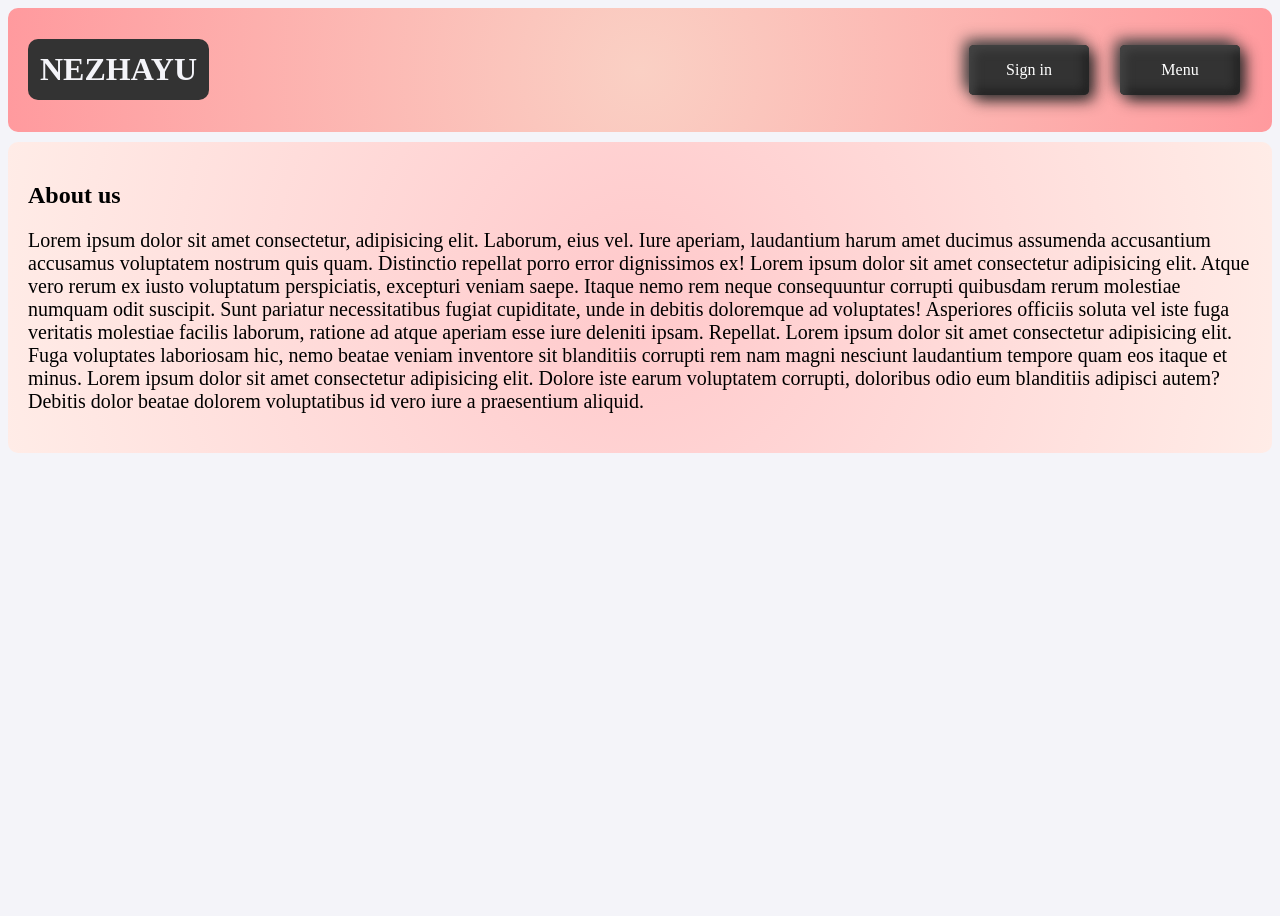
==== index.html @ a2209898 "Update and rename main.html to index.html" ====
<!DOCTYPE html>
<html lang="en-US">
  <head>
    <meta charset="utf-8">
    <title>Number guessing game</title>
    <link rel="stylesheet" href="style.css">
  </head> 
  <body>
    <header>
      <h1>NEZHAYU</h1>
      <bttns>
        <button id="leave" style="display: none;">Leave</button>
        <button id="openPopup">Sign in</button>
        <button id="menu">Menu</button>
      </bttns>
    </header>

    
    <span id="boddy">
      <main> 
        <h2>About us</h2>
        <p>Lorem ipsum dolor sit amet consectetur, adipisicing elit. Laborum, eius vel. Iure aperiam, laudantium harum amet ducimus assumenda accusantium accusamus voluptatem nostrum quis quam. Distinctio repellat porro error dignissimos ex! Lorem ipsum dolor sit amet consectetur adipisicing elit. Atque vero rerum ex iusto voluptatum perspiciatis, excepturi veniam saepe. Itaque nemo rem neque consequuntur corrupti quibusdam rerum molestiae numquam odit suscipit.
        Sunt pariatur necessitatibus fugiat cupiditate, unde in debitis doloremque ad voluptates! Asperiores officiis soluta vel iste fuga veritatis molestiae facilis laborum, ratione ad atque aperiam esse iure deleniti ipsam. Repellat. Lorem ipsum dolor sit amet consectetur adipisicing elit. Fuga voluptates laboriosam hic, nemo beatae veniam inventore sit blanditiis corrupti rem nam magni nesciunt laudantium tempore quam eos itaque et minus. Lorem ipsum dolor sit amet consectetur adipisicing elit. Dolore iste earum voluptatem corrupti, doloribus odio eum blanditiis adipisci autem? Debitis dolor beatae dolorem voluptatibus id vero iure a praesentium aliquid.</p>
      </main>
      <menu id="men" style="display: none;">
        <p><a href="#" class="menup">Home</a></p>
        <p><a href="#" class="menup">Account</a></p>
        <p><a href="#" class="menup">Help</a></p>
      </menu>
    </span>
    <regl id="popup">
      <p id="t">Sign in</p>
      <input type="text" name="email" id="pole" placeholder="Email">
      <input type="text" name="password" id="pole" placeholder="Password">
      <span id="knopki">
        <button id="btn">Sign in</button>
        <button id="close">Cancel</button>  
      </span>
      
    </regl>
    <script src="script.js"></script>
  </body> 
</html>
---- style.css ----
body {
  font-family: Cambria, Cochin, Georgia, Times, 'Times New Roman', serif;
  height: 100vh;
  margin: 5; 
  background: #f4f4f9;
}

h1 {
  font-family: "Damion";
  background: #333;
  padding: 12px;
  color: #f4f4f9;
  border-radius: 10px;
}

h1:hover {
  box-shadow: 0 0 15px #ff565c;
}



button {
  margin: 12px;
  height: 50px;
  width: 120px;
  border-radius: 10px;
  background: #333;
  justify-content: center;
  align-items: center;
  box-shadow: -5px -5px 15px #444, 5px 5px 15px #222, inset 5px 5px 10px #444,
    inset -5px -5px 10px #222;
  font-family: "Damion", cursive;
  cursor: pointer;
  border: none;
  font-size: 16px;
  color: rgb(161, 161, 161);
  transition: 500ms;
}

button:hover {
  box-shadow: -5px -5px 15px #444, 5px 5px 15px #222, inset 5px 5px 10px #222,
    inset -5px -5px 10px #444;
  color: #d6d6d6;
  transition: 800ms;
  transform: translateY(-3px);
}

.menup {
  color: #444;
  font-size: 20px;
  font-family: "Damion", cursive;
  text-decoration: none;
}
#men.show {
  display: block;
  opacity: 1;
  transform: scaleY(1);
}
#men {
  margin-top: 10px;
  padding-right: 25px;
  background: radial-gradient(circle, #fad0c4, #ff9a9e);
  border-radius: 10px;
  margin-left: 10px;
  display: none;
  opacity: 0;
  transform: scaleY(0);
  transform-origin: top;
  transition: all 1s ease-in-out;
}

button:active {
  box-shadow: 0 0 0 0 transparent;
  background: #ff565c;
}

#boddy {
  display: flex;
}

header {
  font-family: Cambria, Cochin, Georgia, Times, 'Times New Roman', serif;
  background: radial-gradient(circle, #fad0c4, #ff9a9e);
  padding: 10px;
  padding-left: 20px;
  padding-right: 20px;
  border-radius: 10px;
  display: flex;
  align-items: center;
  justify-content: space-between;
}

main {
  margin-top: 10px;
  background: radial-gradient(circle, #ffc9cb, #ffece7);
  padding: 20px;
  border-radius: 10px;
}

#t {
  font-family: Cambria, Cochin, Georgia, Times, 'Times New Roman', serif;
  font-size: 30px;
  display: grid;
  place-items: center;
}

#popup {
  display: none; /* Скрываем окно по умолчанию */
  place-items: center;
  position: fixed; /* Окно будет фиксировано */
  top: 50%; /* Центрируем по вертикали */
  left: 50%; /* Центрируем по горизонтали */
  transform: translate(-50%, -50%); /* Центрируем относительно середины */
  background: radial-gradient(circle, #ff9a9e, #fad0c4);
  padding: 30px;
  padding-top: 15px;
  width: 300px;
  border-radius: 10px;
  box-shadow: 0 4px 10px rgba(0, 0, 0, 0.692);
  z-index: 1000; /* Поверх других элементов */
}

#popup:hover {
  box-shadow: 0 4px 20px #333;
}

main>p {
  font-size: 20px;
}

#close {
  padding: 10px;
  border-radius: 10px;
  color: #333;
  box-shadow: 0 4px 5px #333;
  background-color: #fcc6c800;
  margin-left: 20px;
  margin-top: 10px;
  margin-bottom: 20px;
}

#close:hover {
  background: #333;
  color: #ffffff;
  box-shadow: 0 0 30px 5px #ff565c;
}

#pole {
  padding: 10px;
  margin-bottom: 15px;
  border-radius: 10px;
  box-shadow: 0 4px 5px #333;
  background-color: #fcc6c8;
}

#pole:hover {
  transform: translateY(-2px);
  background-color: #333;
}

#btn {
  padding: 10px;
  border-radius: 10px;
  color: #333;
  box-shadow: 0 4px 5px #333;
  background-color: #fcc6c800;
  margin-top: 10px;
  margin-bottom: 20px;
}

#btn:hover {
  background: #333;
  color: #ffffff;
  box-shadow: 0 0 30px 5px #ff565c;
}

#openPopup {
  padding: 10px 20px;
  font-size: 16px;
  border: none;
  color: white;
  border-radius: 5px;
  cursor: pointer;
  margin-right: 15px;
}

#leave {
  padding: 10px 20px;
  font-size: 16px;
  border: none;
  color: white;
  border-radius: 5px;
  cursor: pointer;
}

#menu {
  padding: 10px 20px;
  font-size: 16px;
  border: none;
  color: white;
  border-radius: 5px;
  cursor: pointer;
}

#openPopup:active {
  background: #ff565c;
}

#knopki {
  margin-top: 10px;
}
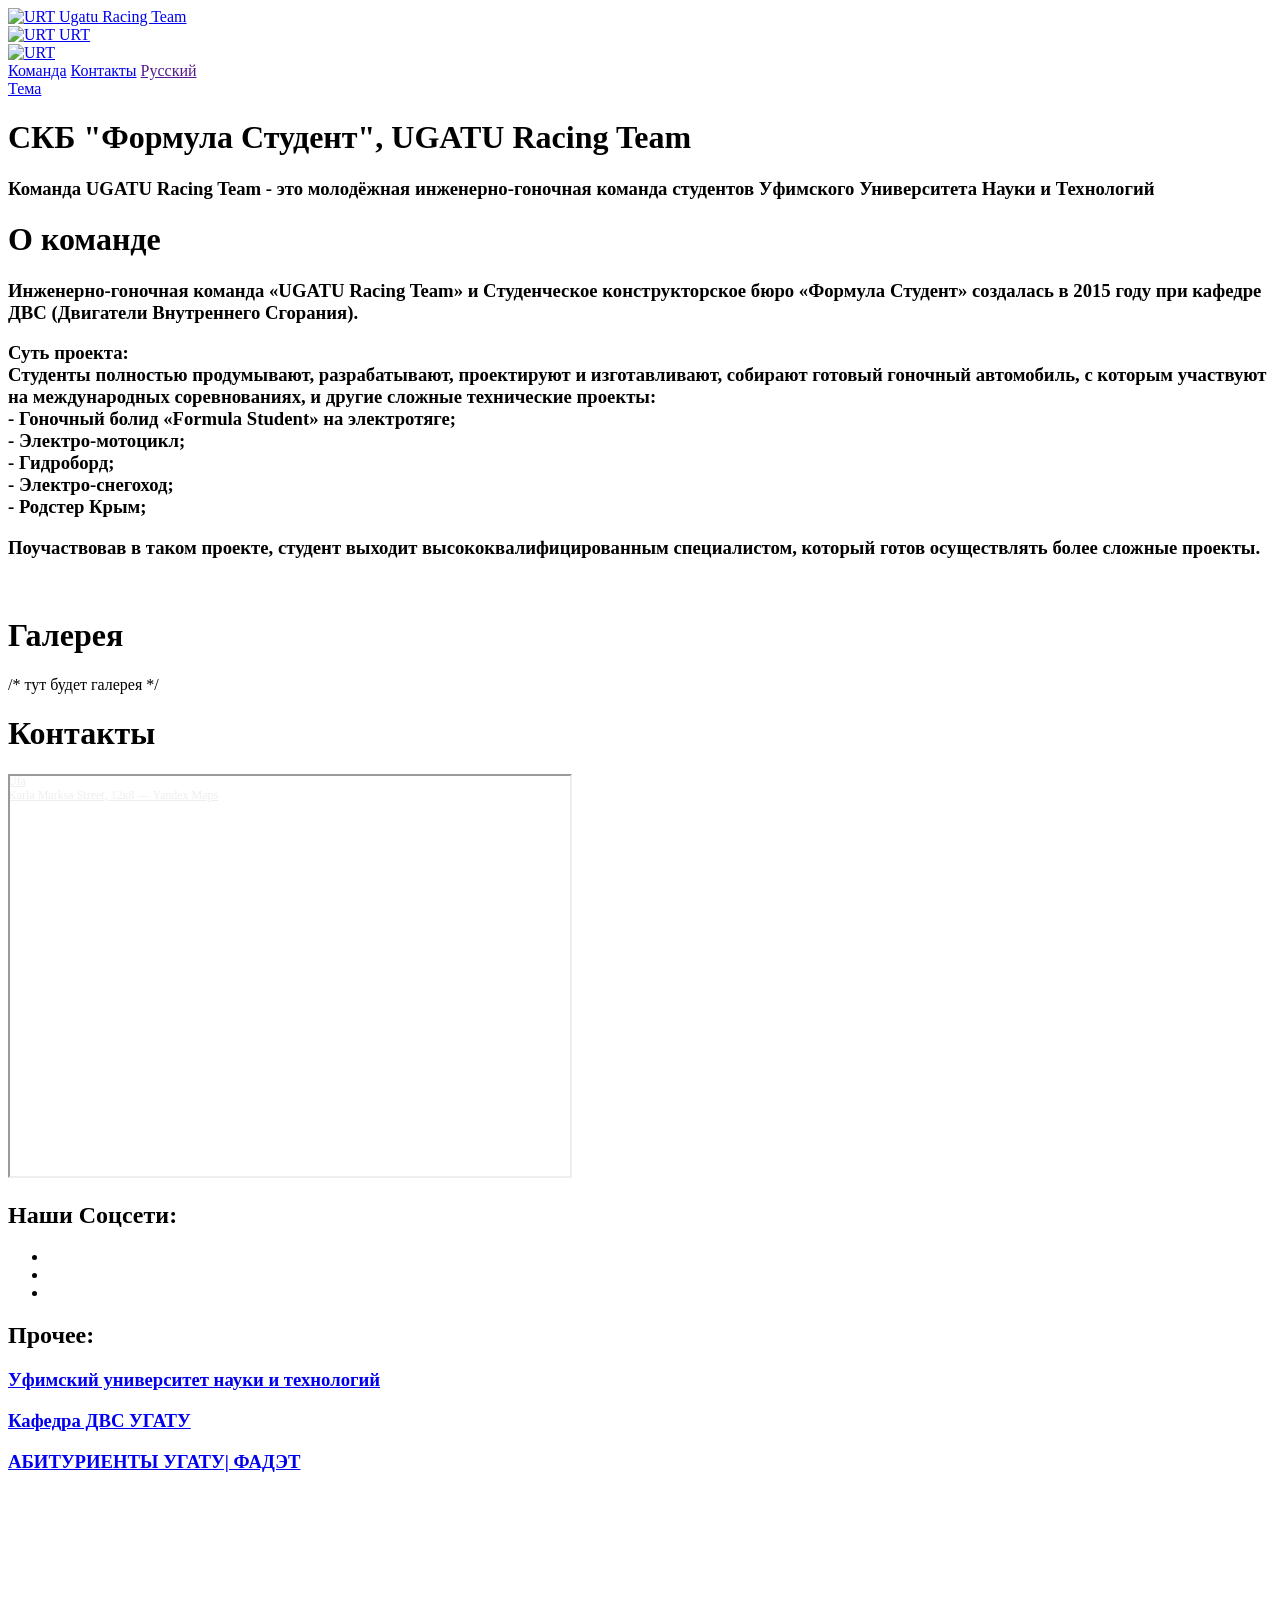
==== commit 50794c73: "Update and rename index1.html to index.html" ====
--- a/index.html
+++ b/index.html
@@ -1,43 +1,109 @@
 <!DOCTYPE html>
-<html lang="en-US">
-  <head>
-    <meta charset="utf-8">
-    <title>Number guessing game</title>
-    <link rel="stylesheet" href="style.css">
-  </head> 
-  <body>
-    <header>
-      <h1>NEZHAYU</h1>
-      <bttns>
-        <button id="leave" style="display: none;">Leave</button>
-        <button id="openPopup">Sign in</button>
-        <button id="menu">Menu</button>
-      </bttns>
-    </header>
-
-    
-    <span id="boddy">
-      <main> 
-        <h2>About us</h2>
-        <p>Lorem ipsum dolor sit amet consectetur, adipisicing elit. Laborum, eius vel. Iure aperiam, laudantium harum amet ducimus assumenda accusantium accusamus voluptatem nostrum quis quam. Distinctio repellat porro error dignissimos ex! Lorem ipsum dolor sit amet consectetur adipisicing elit. Atque vero rerum ex iusto voluptatum perspiciatis, excepturi veniam saepe. Itaque nemo rem neque consequuntur corrupti quibusdam rerum molestiae numquam odit suscipit.
-        Sunt pariatur necessitatibus fugiat cupiditate, unde in debitis doloremque ad voluptates! Asperiores officiis soluta vel iste fuga veritatis molestiae facilis laborum, ratione ad atque aperiam esse iure deleniti ipsam. Repellat. Lorem ipsum dolor sit amet consectetur adipisicing elit. Fuga voluptates laboriosam hic, nemo beatae veniam inventore sit blanditiis corrupti rem nam magni nesciunt laudantium tempore quam eos itaque et minus. Lorem ipsum dolor sit amet consectetur adipisicing elit. Dolore iste earum voluptatem corrupti, doloribus odio eum blanditiis adipisci autem? Debitis dolor beatae dolorem voluptatibus id vero iure a praesentium aliquid.</p>
-      </main>
-      <menu id="men" style="display: none;">
-        <p><a href="#" class="menup">Home</a></p>
-        <p><a href="#" class="menup">Account</a></p>
-        <p><a href="#" class="menup">Help</a></p>
-      </menu>
-    </span>
-    <regl id="popup">
-      <p id="t">Sign in</p>
-      <input type="text" name="email" id="pole" placeholder="Email">
-      <input type="text" name="password" id="pole" placeholder="Password">
-      <span id="knopki">
-        <button id="btn">Sign in</button>
-        <button id="close">Cancel</button>  
-      </span>
-      
-    </regl>
-    <script src="script.js"></script>
-  </body> 
-</html> 
+<html>
+    <head>
+        <meta charset="utf-8">
+        <title>Ugatu Racing Team - Главная</title>
+        <link rel="stylesheet" href="styles/stylew.css">
+        <meta name="Description" content="Ugatu Racing Team">
+        <meta name="viewport" content="width=device-width, initial-scale=1">
+        <link rel="shortcut icon" href="image/icon.jpg">
+    </head>
+    <body>
+        <div id="wrapper">
+            <div id="content">
+                <header>
+                    <div id="logo">
+                        <a href="index.html" title="Главная">
+                            <img src="image/icon.jpg" alt="URT">
+                            <span>Ugatu Racing Team</span>
+                        </a>
+                    </div>
+                    <div id="logo1">
+                        <a href="indexw.html" title="Главная">
+                            <img src="image/icon.jpg" alt="URT">
+                            <span>URT</span>
+                        </a>
+                    </div>
+                    <div id="logo2">
+                        <a href="indexw.html" title="Главная">
+                            <img src="image/icon.jpg" alt="URT">
+                            <span> </span>
+                        </a>
+                    </div>
+                    <div id="about">
+                        <a href="#about_team" title="О наc">Команда</a>
+                        <a href="#map" title="Связаться">Контакты</a>
+                        <a href="" title="Сменить язык">Русский</a>
+                    </div>
+                    <div id="theme">
+                        <a href="indexd.html" title="Сменить тему">
+                            <div class="btn">
+                                Тема
+                            </div>
+                        </a>
+                    </div>
+                </header>
+            </div>
+            <footer>
+                <div id="sitename">
+                    <h1>СКБ "Формула Студент", UGATU Racing Team</h1>
+                    <h3 id="dess">Команда UGATU Racing Team - это молодёжная инженерно-гоночная команда студентов Уфимского Университета Науки и Технологий</h3>
+                </div>
+                <div class="dubble_block">
+                    <div id="about_team">
+                        <h1>О команде</h1>
+                        <h3>Инженерно-гоночная команда «UGATU Racing Team» и Студенческое конструкторское бюро «Формула Студент» создалась в 2015 году при кафедре ДВС (Двигатели Внутреннего Сгорания).</h3>
+                        <h3>Суть проекта:<br />
+                            Студенты полностью продумывают, разрабатывают, проектируют и изготавливают, собирают готовый гоночный автомобиль, с которым участвуют на международных соревнованиях, и другие сложные технические проекты:<br />
+                            - Гоночный болид «Formula Student» на электротяге;<br />
+                            - Электро-мотоцикл;<br />
+                            - Гидроборд;<br />
+                            - Электро-снегоход;<br />
+                            - Родстер Крым;</h3>
+                        <h3>Поучаствовав в таком проекте, студент выходит высококвалифицированным специалистом, который готов осуществлять более сложные проекты.</h3>
+                    </div>
+                    <div id="photosabout">
+                        <img src="image/1.jpg" alt="" width="500">
+                        <img src="image/3.jpg" alt="" width="500">
+                    </div>
+                </div>
+                <h1 id="gallery1">Галерея</h1>
+                <div>
+                    /* тут будет галерея */
+                </div>
+                <h1 id="contacts1">Контакты</h1>
+                <div class="dubble_block">
+                    <div id="map">
+                        <div style="position:relative;overflow:hidden;"><a href="https://yandex.ru/maps/172/ufa/?utm_medium=mapframe&utm_source=maps" style="color:#eee;font-size:12px;position:absolute;top:0px;">Ufa</a><a href="https://yandex.ru/maps/172/ufa/house/ulitsa_karla_marksa_12k8/YUwYfwNiSkQCQFtufXtzd31jZQ==/?ll=55.942315%2C54.726101&utm_medium=mapframe&utm_source=maps&z=16.33" style="color:#eee;font-size:12px;position:absolute;top:14px;">Karla Marksa Street, 12к8 — Yandex Maps</a><iframe src="https://yandex.ru/map-widget/v1/?ll=55.942315%2C54.726101&mode=search&ol=geo&ouri=ymapsbm1%3A%2F%2Fgeo%3Fdata%3DCgg1NzcxODE5NBJu0KDQvtGB0YHQuNGPLCDQoNC10YHQv9GD0LHQu9C40LrQsCDQkdCw0YjQutC-0YDRgtC-0YHRgtCw0L0sINCj0YTQsCwg0YPQu9C40YbQsCDQmtCw0YDQu9CwINCc0LDRgNC60YHQsCwgMTLQujgiCg3uxF9CFYfnWkI%2C&z=16.33" width="560" height="400" frameborder="1" allowfullscreen="true" style="position:relative;"></iframe></div>
+                    </div>
+                    <div id="contacts">
+                        <h2 id="qwert1">Наши Соцсети:</h2>
+                        <ul class="social-icons">
+                            <li><a class="social-icon-vk" href="https://vk.com/ugatuteam" title="..." target="_blank" rel="noopener"></a></li>
+                            <li><a class="social-icon-telegram" href="https://t.me/ugaturt" title="..." target="_blank" rel="noopener"></a></li>
+                            <li><a class="social-icon-youtube" href="https://www.youtube.com/channel/UCteeKpZghfWzV8JxhtlZtbQ?view_as=subscriber" title="..." target="_blank" rel="noopener"></a></li>
+                          </ul>
+                        <h2 id="qwert2">Прочее:</h2>
+                        <a href="https://vk.com/uustufa">
+                            <h3 class="link1">Уфимский университет науки и технологий</h3>
+                        </a>
+                        <a href="https://vk.com/club6295510">
+                            <h3 class="link1">Кафедра ДВС УГАТУ</h3>
+                        </a>
+                        <a href="https://vk.com/abit_fadet">
+                            <h3 class="link1">АБИТУРИЕНТЫ УГАТУ| ФАДЭТ</h3>
+                        </a>
+                    </div>
+                </div>
+            </footer>
+        </div>
+        <div class="video-background">
+            <video autoplay muted loop id="myVideo">
+                <source src="epta.mp4" type="video/mp4">
+            </video>
+        </div>
+        <div id="author">
+            <span></span>
+        </div>
+    </body>
+</html>
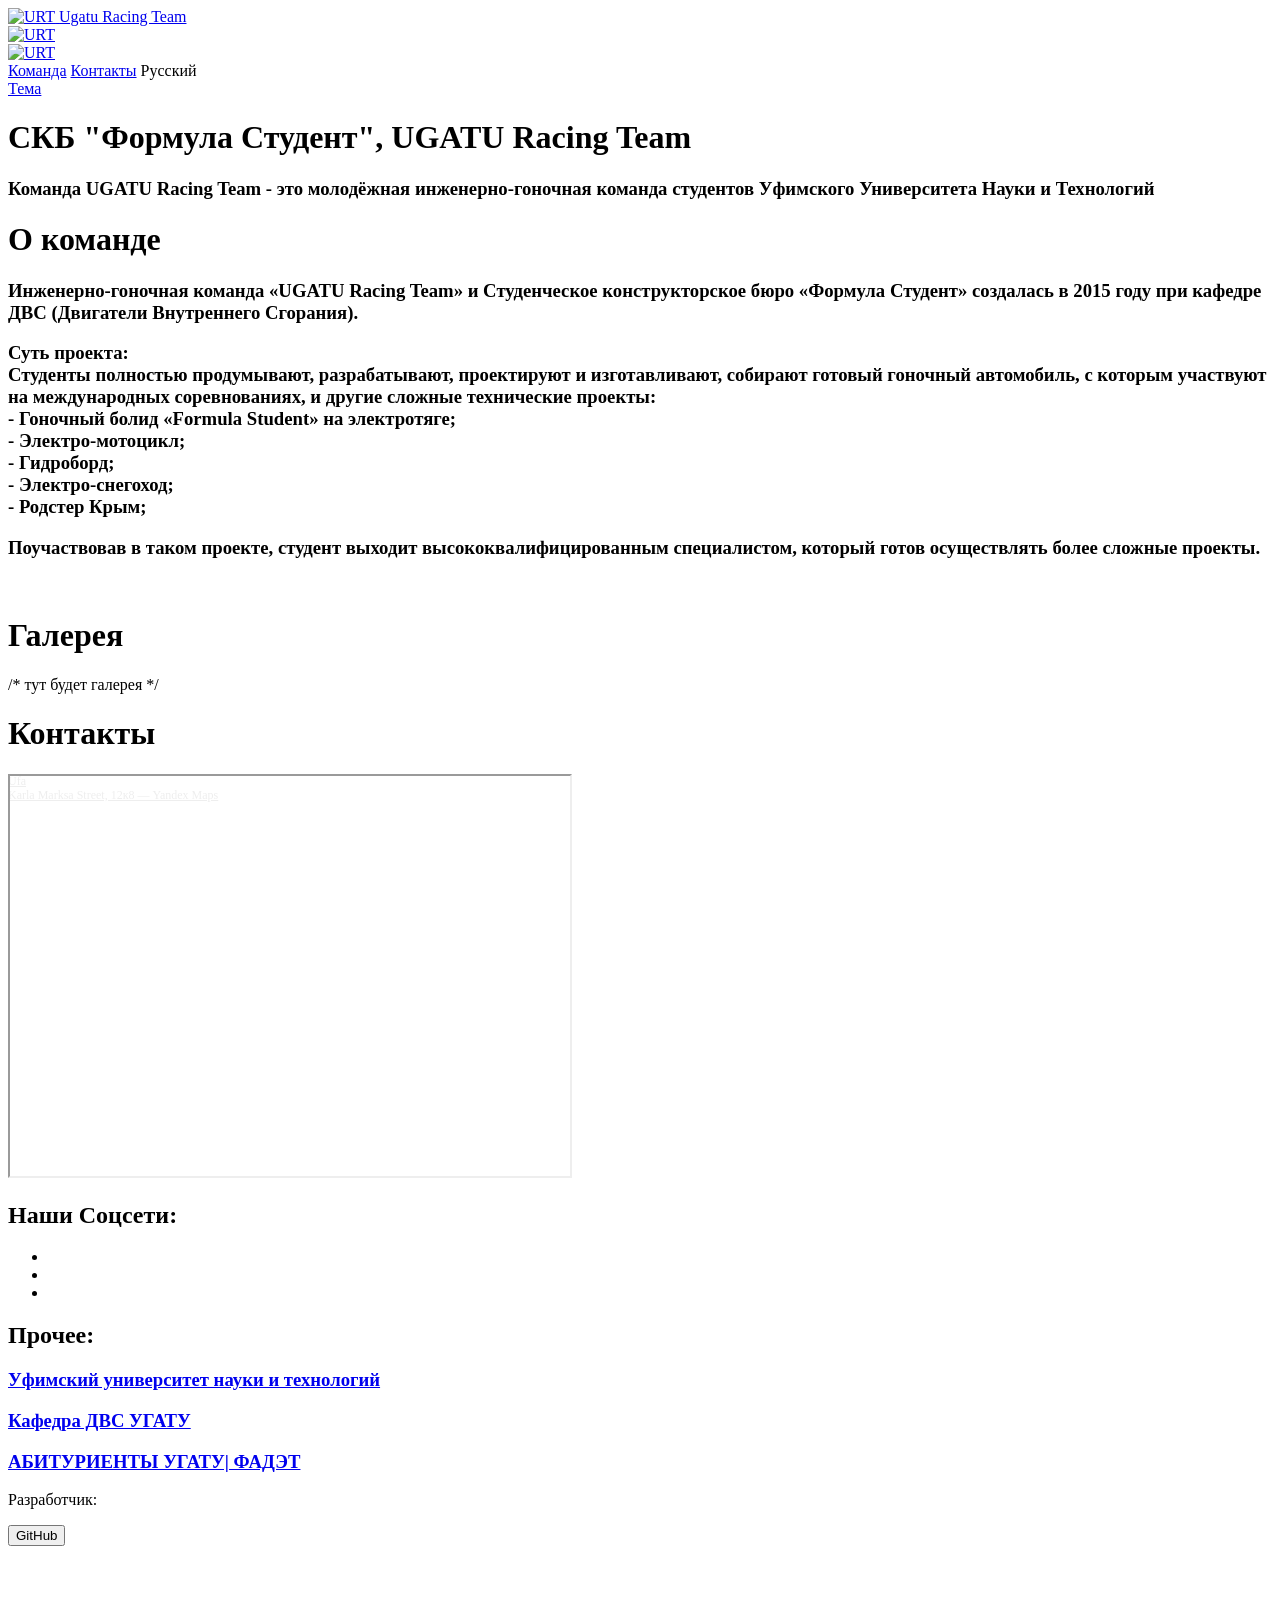
==== commit b4bad4ea: "Update index.html" ====
--- a/index.html
+++ b/index.html
@@ -3,7 +3,7 @@
     <head>
         <meta charset="utf-8">
         <title>Ugatu Racing Team - Главная</title>
-        <link rel="stylesheet" href="styles/stylew.css">
+        <link rel="stylesheet" href="styles/style.css">
         <meta name="Description" content="Ugatu Racing Team">
         <meta name="viewport" content="width=device-width, initial-scale=1">
         <link rel="shortcut icon" href="image/icon.jpg">
@@ -13,19 +13,19 @@
             <div id="content">
                 <header>
                     <div id="logo">
-                        <a href="index.html" title="Главная">
+                        <a href="indexd.html" title="Главная">
                             <img src="image/icon.jpg" alt="URT">
                             <span>Ugatu Racing Team</span>
                         </a>
                     </div>
                     <div id="logo1">
-                        <a href="indexw.html" title="Главная">
+                        <a href="indexd.html" title="Главная">
                             <img src="image/icon.jpg" alt="URT">
-                            <span>URT</span>
+                            
                         </a>
                     </div>
                     <div id="logo2">
-                        <a href="indexw.html" title="Главная">
+                        <a href="indexd.html" title="Главная">
                             <img src="image/icon.jpg" alt="URT">
                             <span> </span>
                         </a>
@@ -33,7 +33,7 @@
                     <div id="about">
                         <a href="#about_team" title="О наc">Команда</a>
                         <a href="#map" title="Связаться">Контакты</a>
-                        <a href="" title="Сменить язык">Русский</a>
+                        <a id="lang" title="Сменить язык">Русский</a>
                     </div>
                     <div id="theme">
                         <a href="indexd.html" title="Сменить тему">
@@ -44,7 +44,7 @@
                     </div>
                 </header>
             </div>
-            <footer>
+            <div id="mainn">
                 <div id="sitename">
                     <h1>СКБ "Формула Студент", UGATU Racing Team</h1>
                     <h3 id="dess">Команда UGATU Racing Team - это молодёжная инженерно-гоночная команда студентов Уфимского Университета Науки и Технологий</h3>
@@ -95,7 +95,14 @@
                         </a>
                     </div>
                 </div>
-            </footer>
+                <div id="footer">
+                    <div id="pipec">
+                        <p>Разработчик: </p>
+                        <a href="https://github.com/Pa1nG"><button id="btnn">GitHub</button></a>
+                    </div>
+                </div>
+                
+            </div>
         </div>
         <div class="video-background">
             <video autoplay muted loop id="myVideo">
